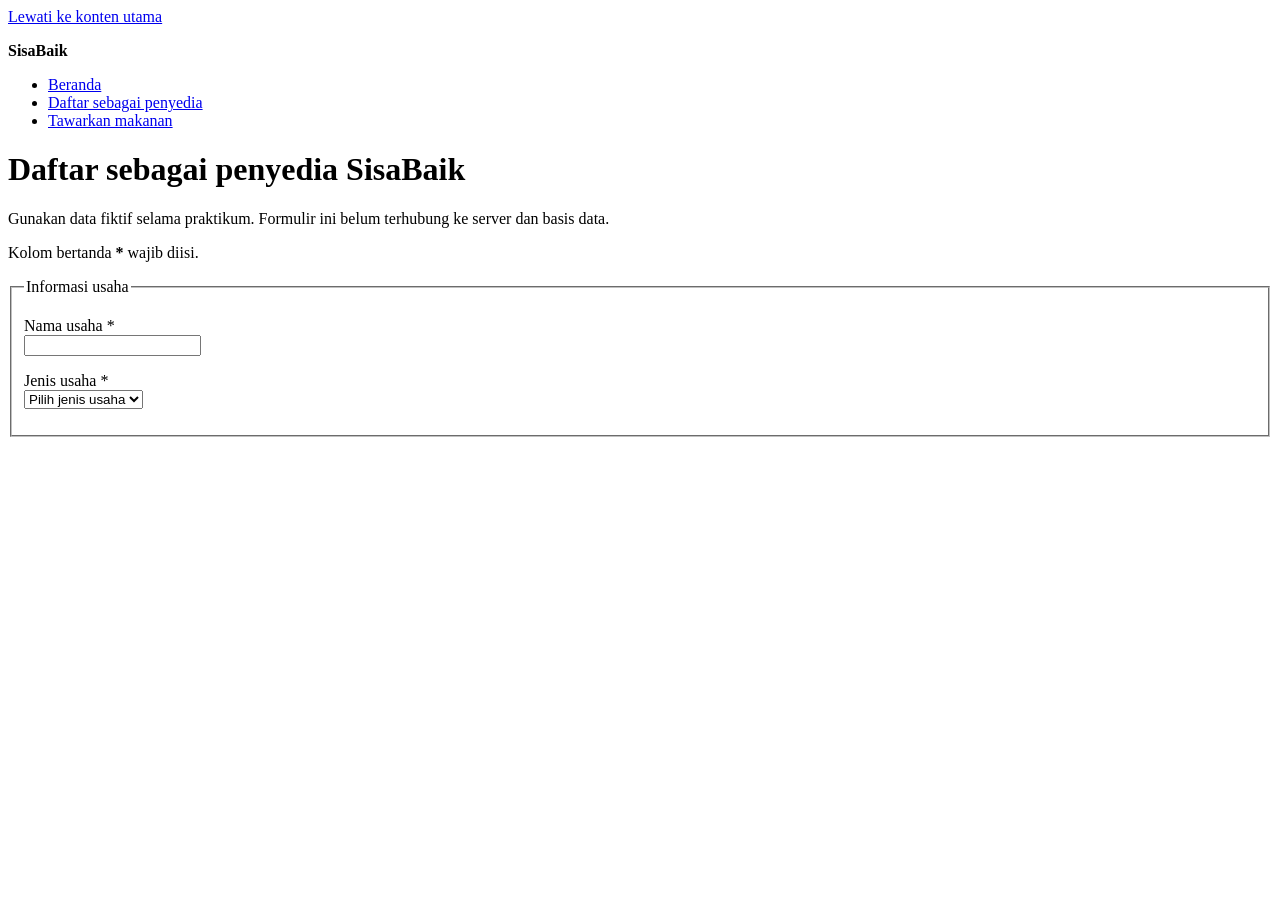
==== daftar-penyedia.html @ 03783d28 "feat: add accessible provider registration form" ====
<!doctype html>
<html lang="id">
 <head>
 <meta charset="utf-8">
 <meta name="viewport" content="width=device-width, initial-scale=1">
 <meta
 name="description"
 content="Formulir prototipe untuk mendaftarkan usaha sebagai penyedia makanan di SisaBaik."
 >
 <title>Daftar Penyedia | SisaBaik</title>
 </head>
 <body>
 <a href="#konten-utama">Lewati ke konten utama</a>
 <header>
 <p><strong>SisaBaik</strong></p>
 <nav aria-label="Navigasi utama">
 <ul>
 <li><a href="index.html">Beranda</a></li>
 <li>
 <a href="daftar-penyedia.html" aria-current="page">
 Daftar sebagai penyedia
 </a>
 </li>
 <li><a href="tawarkan-makanan.html">Tawarkan makanan</a></li>
 </ul>
 </nav>
 </header>
 <main id="konten-utama" tabindex="-1">
 <h1>Daftar sebagai penyedia SisaBaik</h1>
 <p>
 Gunakan data fiktif selama praktikum. Formulir ini belum terhubung ke
server dan basis data.
 </p>
 <p id="petunjuk-wajib">Kolom bertanda <strong>*</strong> wajib diisi.</p>
 <form
 action="daftar-penyedia.html"
 method="get"
 aria-describedby="petunjuk-wajib"
 >
 <fieldset>
 <legend>Informasi usaha</legend>
 <p>
 <label for="nama-usaha">Nama usaha *</label><br>
 <input
 type="text"
 id="nama-usaha"
 name="nama_usaha"
 autocomplete="organization"
 minlength="3"
 maxlength="100"
 required
 >
 </p>
 <p>
 <label for="jenis-usaha">Jenis usaha *</label><br>
 <select id="jenis-usaha" name="jenis_usaha" required>
 <option value="">Pilih jenis usaha</option>
 <option value="restoran">Restoran</option>
 <option value="toko-roti">Toko roti</option>
 <option value="katering">Katering</option>
 <option value="ritel">Toko ritel</option>
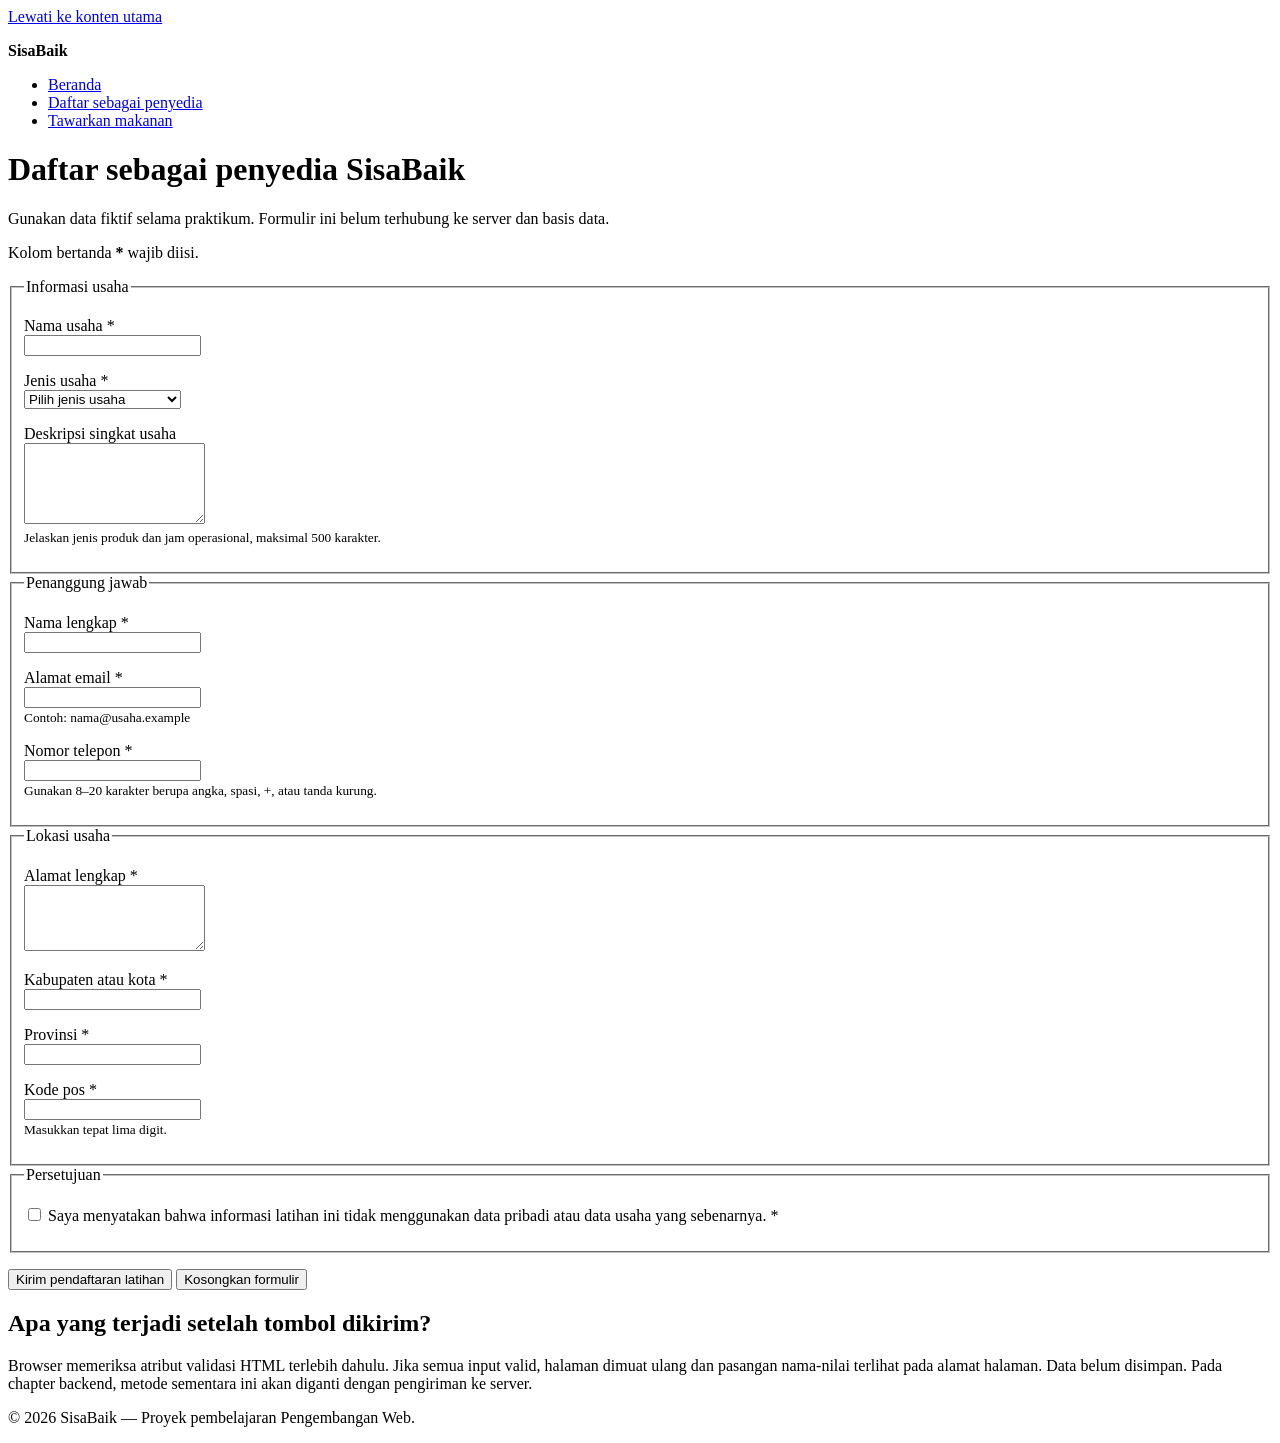
==== commit cc070047: "Update daftar penyedia" ====
--- a/daftar-penyedia.html
+++ b/daftar-penyedia.html
@@ -58,4 +58,167 @@
  <option value="restoran">Restoran</option>
  <option value="toko-roti">Toko roti</option>
  <option value="katering">Katering</option>
- <option value="ritel">Toko ritel</option>+ <option value="ritel">Toko ritel</option>
+ <option value="hotel">Hotel atau penginapan</option> 
+              <option value="lainnya">Lainnya</option> 
+            </select> 
+          </p> 
+ 
+          <p> 
+            <label for="deskripsi-usaha">Deskripsi singkat usaha</label><br> 
+            <textarea 
+              id="deskripsi-usaha" 
+              name="deskripsi_usaha" 
+              rows="5" 
+              maxlength="500" 
+              aria-describedby="bantuan-deskripsi" 
+            ></textarea><br> 
+            <small id="bantuan-deskripsi"> 
+              Jelaskan jenis produk dan jam operasional, maksimal 500 karakter. 
+            </small> 
+          </p> 
+        </fieldset> 
+ 
+        <fieldset> 
+          <legend>Penanggung jawab</legend> 
+ 
+          <p> 
+            <label for="nama-penanggung-jawab">Nama lengkap *</label><br> 
+            <input 
+              type="text" 
+              id="nama-penanggung-jawab" 
+              name="nama_penanggung_jawab" 
+              autocomplete="name" 
+              minlength="3" 
+              maxlength="100" 
+              required 
+                > 
+          </p> 
+ 
+          <p> 
+            <label for="email">Alamat email *</label><br> 
+            <input 
+              type="email" 
+              id="email" 
+              name="email" 
+              autocomplete="email" 
+              maxlength="254" 
+              aria-describedby="bantuan-email" 
+              required 
+            ><br> 
+            <small id="bantuan-email">Contoh: nama@usaha.example</small> 
+          </p> 
+ 
+          <p> 
+            <label for="telepon">Nomor telepon *</label><br> 
+            <input 
+              type="tel" 
+              id="telepon" 
+              name="telepon" 
+              autocomplete="tel" 
+              inputmode="tel" 
+              pattern="[0-9+() ]{8,20}" 
+              aria-describedby="bantuan-telepon" 
+              required 
+            ><br> 
+            <small id="bantuan-telepon"> 
+              Gunakan 8–20 karakter berupa angka, spasi, +, atau tanda kurung. 
+            </small> 
+          </p>
+           </fieldset> 
+ 
+        <fieldset> 
+          <legend>Lokasi usaha</legend> 
+ 
+          <p> 
+            <label for="alamat">Alamat lengkap *</label><br> 
+            <textarea 
+              id="alamat" 
+              name="alamat" 
+              rows="4" 
+              autocomplete="street-address" 
+              minlength="10" 
+              maxlength="250" 
+              required 
+            ></textarea> 
+          </p> 
+ 
+          <p> 
+            <label for="kota">Kabupaten atau kota *</label><br> 
+            <input 
+              type="text" 
+              id="kota" 
+              name="kota" 
+              autocomplete="address-level2" 
+              maxlength="100" 
+              required 
+            > 
+          </p> 
+ 
+          <p> 
+            <label for="provinsi">Provinsi *</label><br> 
+            <input
+                 type="text" 
+              id="provinsi" 
+              name="provinsi" 
+              autocomplete="address-level1" 
+              maxlength="100" 
+              required 
+            > 
+          </p> 
+ 
+          <p> 
+            <label for="kode-pos">Kode pos *</label><br> 
+            <input 
+              type="text" 
+              id="kode-pos" 
+              name="kode_pos" 
+              autocomplete="postal-code" 
+              inputmode="numeric" 
+              pattern="[0-9]{5}" 
+              aria-describedby="bantuan-kode-pos" 
+              required 
+            ><br> 
+            <small id="bantuan-kode-pos">Masukkan tepat lima digit.</small> 
+          </p> 
+        </fieldset> 
+ 
+        <fieldset> 
+          <legend>Persetujuan</legend> 
+          <p> 
+            <input 
+              type="checkbox" 
+              id="persetujuan" 
+              name="persetujuan" 
+              value="setuju" 
+                    required 
+            > 
+            <label for="persetujuan"> 
+              Saya menyatakan bahwa informasi latihan ini tidak menggunakan 
+              data pribadi atau data usaha yang sebenarnya. * 
+            </label> 
+          </p> 
+        </fieldset> 
+ 
+        <p> 
+          <button type="submit">Kirim pendaftaran latihan</button> 
+          <button type="reset">Kosongkan formulir</button> 
+        </p> 
+      </form> 
+ 
+      <section aria-labelledby="catatan-prototipe"> 
+        <h2 id="catatan-prototipe">Apa yang terjadi setelah tombol dikirim?</h2> 
+        <p> 
+          Browser memeriksa atribut validasi HTML terlebih dahulu. Jika semua 
+          input valid, halaman dimuat ulang dan pasangan nama-nilai terlihat 
+          pada alamat halaman. Data belum disimpan. Pada chapter backend, 
+          metode sementara ini akan diganti dengan pengiriman ke server. 
+        </p> 
+      </section> 
+    </main> 
+ 
+    <footer> 
+      <p>&copy; 2026 SisaBaik — Proyek pembelajaran Pengembangan Web.</p> 
+    </footer> 
+  </body> 
+</html> 
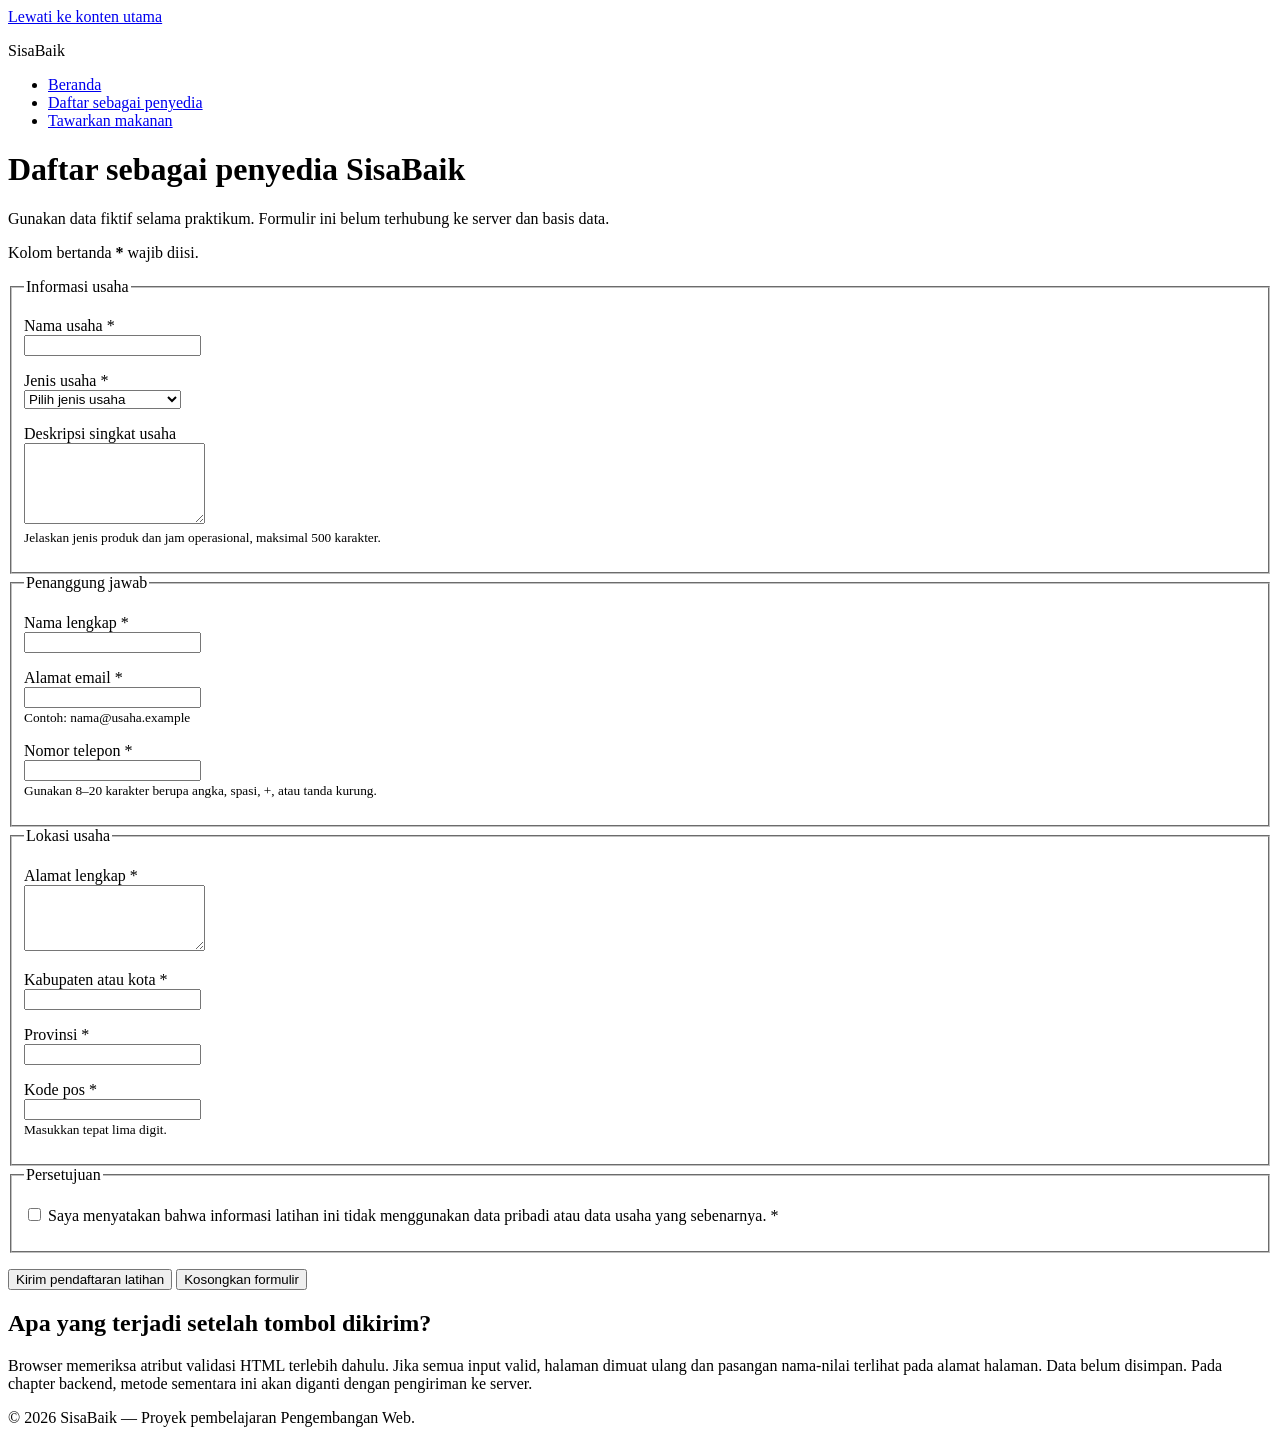
==== commit 8b646409: "style: apply responsive layout to SisaBaik pages" ====
--- a/daftar-penyedia.html
+++ b/daftar-penyedia.html
@@ -1,64 +1,75 @@
-<!doctype html>
-<html lang="id">
- <head>
- <meta charset="utf-8">
- <meta name="viewport" content="width=device-width, initial-scale=1">
- <meta
- name="description"
- content="Formulir prototipe untuk mendaftarkan usaha sebagai penyedia makanan di SisaBaik."
- >
- <title>Daftar Penyedia | SisaBaik</title>
- </head>
- <body>
- <a href="#konten-utama">Lewati ke konten utama</a>
- <header>
- <p><strong>SisaBaik</strong></p>
- <nav aria-label="Navigasi utama">
- <ul>
- <li><a href="index.html">Beranda</a></li>
- <li>
- <a href="daftar-penyedia.html" aria-current="page">
- Daftar sebagai penyedia
- </a>
- </li>
- <li><a href="tawarkan-makanan.html">Tawarkan makanan</a></li>
- </ul>
- </nav>
- </header>
- <main id="konten-utama" tabindex="-1">
- <h1>Daftar sebagai penyedia SisaBaik</h1>
- <p>
- Gunakan data fiktif selama praktikum. Formulir ini belum terhubung ke
-server dan basis data.
- </p>
- <p id="petunjuk-wajib">Kolom bertanda <strong>*</strong> wajib diisi.</p>
- <form
- action="daftar-penyedia.html"
- method="get"
- aria-describedby="petunjuk-wajib"
- >
- <fieldset>
- <legend>Informasi usaha</legend>
- <p>
- <label for="nama-usaha">Nama usaha *</label><br>
- <input
- type="text"
- id="nama-usaha"
- name="nama_usaha"
- autocomplete="organization"
- minlength="3"
- maxlength="100"
- required
- >
- </p>
- <p>
- <label for="jenis-usaha">Jenis usaha *</label><br>
- <select id="jenis-usaha" name="jenis_usaha" required>
- <option value="">Pilih jenis usaha</option>
- <option value="restoran">Restoran</option>
- <option value="toko-roti">Toko roti</option>
- <option value="katering">Katering</option>
- <option value="ritel">Toko ritel</option>
+<!doctype html> 
+<html lang="id"> 
+  <head> 
+    <meta charset="utf-8"> 
+    <meta name="viewport" content="width=device-width, initial-scale=1"> 
+    <meta 
+      name="description" 
+      content="Formulir prototipe untuk mendaftarkan usaha sebagai penyedia makanan di SisaBaik." 
+    > 
+    <title>Daftar Penyedia | SisaBaik</title> 
+    <link rel="stylesheet" href="styles.css"> 
+  </head> 
+  <body> 
+    <a class="skip-link" href="#konten-utama">Lewati ke konten utama</a> 
+ 
+    <header class="site-header"> 
+      <div class="container header-layout"> 
+        <p class="brand">SisaBaik</p> 
+        <nav aria-label="Navigasi utama"> 
+          <ul class="nav-list"> 
+            <li><a href="index.html">Beranda</a></li> 
+            <li> 
+              <a href="daftar-penyedia.html" aria-current="page"> 
+                Daftar sebagai penyedia 
+              </a> 
+            </li> 
+            <li><a href="tawarkan-makanan.html">Tawarkan makanan</a></li> 
+          </ul> 
+        </nav> 
+      </div> 
+    </header> 
+ 
+    <main class="container" id="konten-utama" tabindex="-1"> 
+      <div class="page-heading"> 
+        <h1>Daftar sebagai penyedia SisaBaik</h1> 
+        <p class="lead"> 
+            Gunakan data fiktif selama praktikum. Formulir ini belum terhubung ke 
+          server dan basis data. 
+        </p> 
+        <p class="required-note" id="petunjuk-wajib">Kolom bertanda <strong>*</strong> wajib diisi.</p> 
+      </div> 
+ 
+      <form 
+        class="form-card" 
+        action="daftar-penyedia.html" 
+        method="get" 
+        aria-describedby="petunjuk-wajib" 
+      > 
+        <fieldset class="form-section"> 
+          <legend>Informasi usaha</legend> 
+ 
+          <p> 
+            <label for="nama-usaha">Nama usaha *</label><br> 
+            <input 
+              type="text" 
+              id="nama-usaha" 
+              name="nama_usaha" 
+              autocomplete="organization" 
+              minlength="3" 
+              maxlength="100" 
+              required 
+            > 
+          </p> 
+ 
+          <p> 
+            <label for="jenis-usaha">Jenis usaha *</label><br> 
+            <select id="jenis-usaha" name="jenis_usaha" required> 
+              <option value="">Pilih jenis usaha</option> 
+              <option value="restoran">Restoran</option> 
+              <option value="toko-roti">Toko roti</option> 
+              <option value="katering">Katering</option> 
+              <option value="ritel">Toko ritel</option> 
  <option value="hotel">Hotel atau penginapan</option> 
               <option value="lainnya">Lainnya</option> 
             </select> 
@@ -79,7 +90,7 @@
           </p> 
         </fieldset> 
  
-        <fieldset> 
+        <fieldset class="form-section"> 
           <legend>Penanggung jawab</legend> 
  
           <p> 
@@ -92,10 +103,9 @@
               minlength="3" 
               maxlength="100" 
               required 
-                > 
-          </p> 
- 
-          <p> 
+            > 
+          </p>
+           <p> 
             <label for="email">Alamat email *</label><br> 
             <input 
               type="email" 
@@ -124,14 +134,14 @@
             <small id="bantuan-telepon"> 
               Gunakan 8–20 karakter berupa angka, spasi, +, atau tanda kurung. 
             </small> 
-          </p>
-           </fieldset> 
- 
-        <fieldset> 
+          </p> 
+        </fieldset> 
+ 
+        <fieldset class="form-section"> 
           <legend>Lokasi usaha</legend> 
  
-          <p> 
-            <label for="alamat">Alamat lengkap *</label><br> 
+          <p>
+             <label for="alamat">Alamat lengkap *</label><br> 
             <textarea 
               id="alamat" 
               name="alamat" 
@@ -157,17 +167,16 @@
  
           <p> 
             <label for="provinsi">Provinsi *</label><br> 
-            <input
-                 type="text" 
+            <input 
+              type="text" 
               id="provinsi" 
               name="provinsi" 
               autocomplete="address-level1" 
               maxlength="100" 
               required 
             > 
-          </p> 
- 
-          <p> 
+          </p>
+           <p> 
             <label for="kode-pos">Kode pos *</label><br> 
             <input 
               type="text" 
@@ -183,7 +192,7 @@
           </p> 
         </fieldset> 
  
-        <fieldset> 
+        <fieldset class="form-section"> 
           <legend>Persetujuan</legend> 
           <p> 
             <input 
@@ -191,7 +200,7 @@
               id="persetujuan" 
               name="persetujuan" 
               value="setuju" 
-                    required 
+              required 
             > 
             <label for="persetujuan"> 
               Saya menyatakan bahwa informasi latihan ini tidak menggunakan 
@@ -200,13 +209,13 @@
           </p> 
         </fieldset> 
  
-        <p> 
-          <button type="submit">Kirim pendaftaran latihan</button> 
-          <button type="reset">Kosongkan formulir</button> 
-        </p> 
+        <p class="form-actions"> 
+          <button class="button" type="submit">Kirim pendaftaran latihan</button> 
+          <button class="button button-secondary" type="reset">Kosongkan formulir</button>
+            </p> 
       </form> 
  
-      <section aria-labelledby="catatan-prototipe"> 
+      <section class="section" aria-labelledby="catatan-prototipe"> 
         <h2 id="catatan-prototipe">Apa yang terjadi setelah tombol dikirim?</h2> 
         <p> 
           Browser memeriksa atribut validasi HTML terlebih dahulu. Jika semua 
@@ -217,8 +226,10 @@
       </section> 
     </main> 
  
-    <footer> 
-      <p>&copy; 2026 SisaBaik — Proyek pembelajaran Pengembangan Web.</p> 
+    <footer class="site-footer"> 
+      <div class="container footer-layout"> 
+        <p>&copy; 2026 SisaBaik — Proyek pembelajaran Pengembangan Web.</p> 
+      </div> 
     </footer> 
   </body> 
-</html> +</html>
